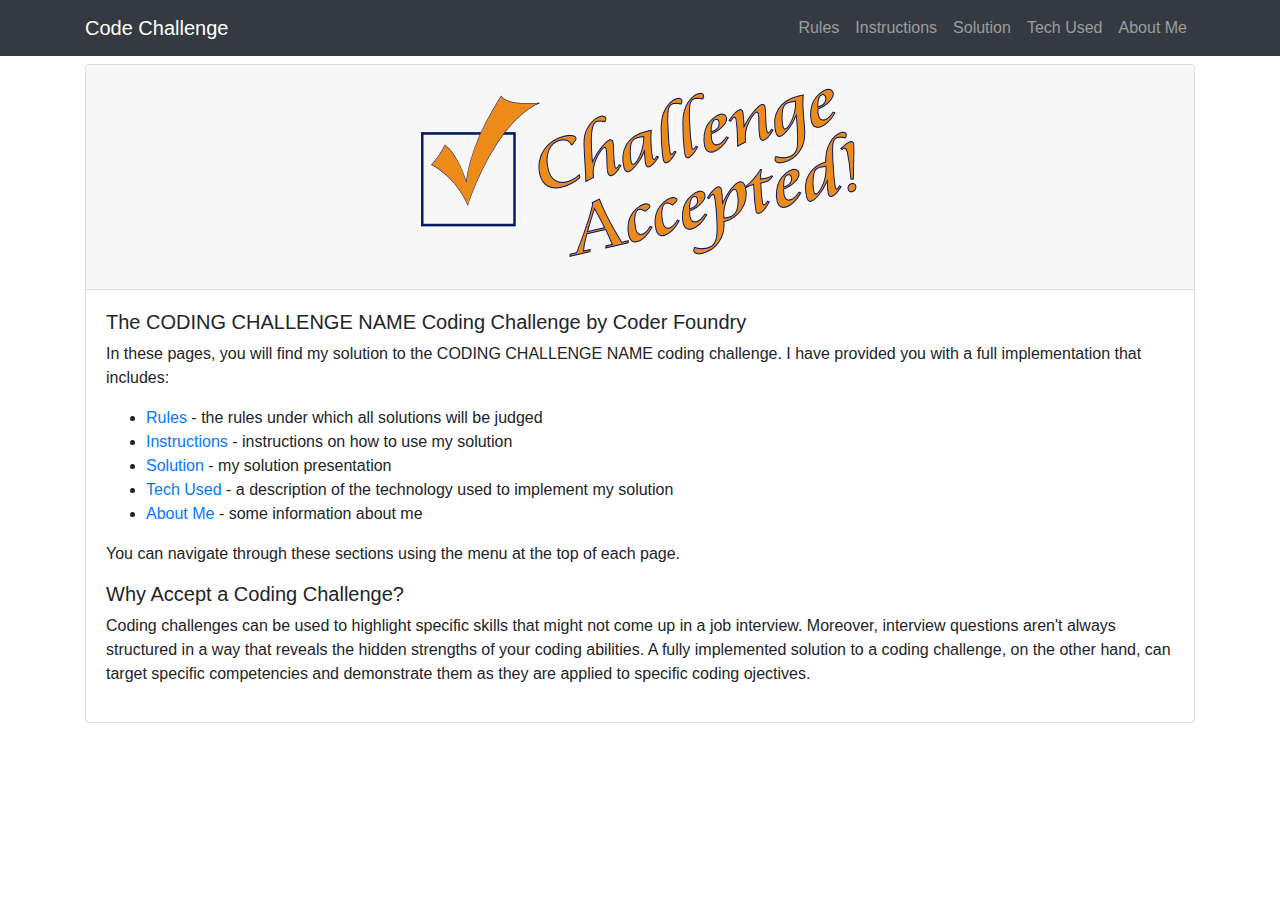
==== index.html @ 882cff0e "Initial commit" ====
﻿<!doctype html>
<html lang="en">
<head>
  <title>Glen's Code Challenge Template</title>
  <!-- Required meta tags -->
  <meta charset="utf-8">
  <meta name="viewport" content="width=device-width, initial-scale=1, shrink-to-fit=no">
  <link rel="icon" href="images/favicon-16x16.png" type="image/png">

  <!-- Bootstrap CSS -->
  <link rel="stylesheet" href="https://stackpath.bootstrapcdn.com/bootstrap/4.3.1/css/bootstrap.min.css" integrity="sha384-ggOyR0iXCbMQv3Xipma34MD+dH/1fQ784/j6cY/iJTQUOhcWr7x9JvoRxT2MZw1T" crossorigin="anonymous">
</head>
  <body>

    <nav class="navbar bg-dark navbar-dark navbar-expand-md mb-2">
      <div class="container">

        <button class="navbar-toggler" type="button"
          data-toggle="collapse" data-target="#myTogglerNav">
          <span class="navbar-toggler-icon"></span>
        </button>

        <a href="./index.html" class="navbar-brand d-md-none">
          <svg class="bi bi-house icon-white" width="1em" height="1em" viewBox="0 0 16 16" fill="currentColor" xmlns="http://www.w3.org/2000/svg">
            <path fill-rule="evenodd" d="M2 13.5V7h1v6.5a.5.5 0 0 0 .5.5h9a.5.5 0 0 0 .5-.5V7h1v6.5a1.5 1.5 0 0 1-1.5 1.5h-9A1.5 1.5 0 0 1 2 13.5zm11-11V6l-2-2V2.5a.5.5 0 0 1 .5-.5h1a.5.5 0 0 1 .5.5z"/>
            <path fill-rule="evenodd" d="M7.293 1.5a1 1 0 0 1 1.414 0l6.647 6.646a.5.5 0 0 1-.708.708L8 2.207 1.354 8.854a.5.5 0 1 1-.708-.708L7.293 1.5z"/>
          </svg></a>

        <a href="./index.html" class="navbar-brand d-none d-md-inline">
          Code Challenge</a>

        <div class="collapse navbar-collapse" id="myTogglerNav">
          <div class="navbar-nav ml-auto">
            <a class="nav-item nav-link" href="./html/rules.html">Rules</a>
            <a class="nav-item nav-link" href="./html/instructions.html">Instructions</a>
            <a class="nav-item nav-link" href="./html/solution.html">Solution</a>
            <a class="nav-item nav-link" href="./html/tech-used.html">Tech Used</a>
            <a class="nav-item nav-link" href="./html/about-me.html">About Me</a>
          </div> <!-- end navbar-nav-->
        </div> <!-- end collapse -->
      </div> <!-- end container -->
    </nav>

    <article class="container">
      <section class="row">
        <section class="col">
          <div class="card text-center">
            <div class="card-header">
              <img class="img-fluid" src="./images/Challenge-Accepted-PNG-Free-Download.png" alt="">
            </div>
            <div class="card-body text-left">
              <h5>The CODING CHALLENGE NAME Coding Challenge by Coder Foundry</h5>
              <p>
                In these pages, you will find my solution to the CODING CHALLENGE NAME coding challenge. 
                I have provided you with a full implementation that includes: 
              </p>
              <ul>
                <li><a href="./html/rules.html">Rules</a> - the rules under which all solutions will be judged</li>
                <li><a href="./html/instructions.html">Instructions</a> - instructions on how to use my solution</li>
                <li><a href="./html/solution.html">Solution</a> - my solution presentation</li>
                <li><a href="./html/tech-used.html">Tech Used</a> - a description of the technology used to implement my solution</li>
                <li><a href="./html/about-me.html">About Me</a> - some information about me</li>
              </ul>
              <p>You can navigate through these sections using the menu at the top of each page.</p>
              <h5>Why Accept a Coding Challenge?</h5>
              <p>Coding challenges can be used to highlight specific skills that might not come up in a job interview.  
                Moreover, interview questions aren't always structured in a way that reveals the hidden strengths
                of your coding abilities.  A fully implemented solution to a coding challenge, on the other hand,
                can target specific competencies and demonstrate them as they are applied to specific coding 
                ojectives.
              </p>
              <p></p>
            </div> <!-- end card body -->
          </div> <!-- end card div -->
        </section> <!-- end col -->
      </section> <!-- end row -->
      </article>  <!-- end main container -->

    <!-- Optional JavaScript -->
    <!-- jQuery first, then Popper.js, then Bootstrap JS -->
    <script src="https://code.jquery.com/jquery-3.3.1.slim.min.js" integrity="sha384-q8i/X+965DzO0rT7abK41JStQIAqVgRVzpbzo5smXKp4YfRvH+8abtTE1Pi6jizo" crossorigin="anonymous"></script>
    <script src="https://cdnjs.cloudflare.com/ajax/libs/popper.js/1.14.7/umd/popper.min.js" integrity="sha384-UO2eT0CpHqdSJQ6hJty5KVphtPhzWj9WO1clHTMGa3JDZwrnQq4sF86dIHNDz0W1" crossorigin="anonymous"></script>
    <script src="https://stackpath.bootstrapcdn.com/bootstrap/4.3.1/js/bootstrap.min.js" integrity="sha384-JjSmVgyd0p3pXB1rRibZUAYoIIy6OrQ6VrjIEaFf/nJGzIxFDsf4x0xIM+B07jRM" crossorigin="anonymous"></script>
  </body>
</html>
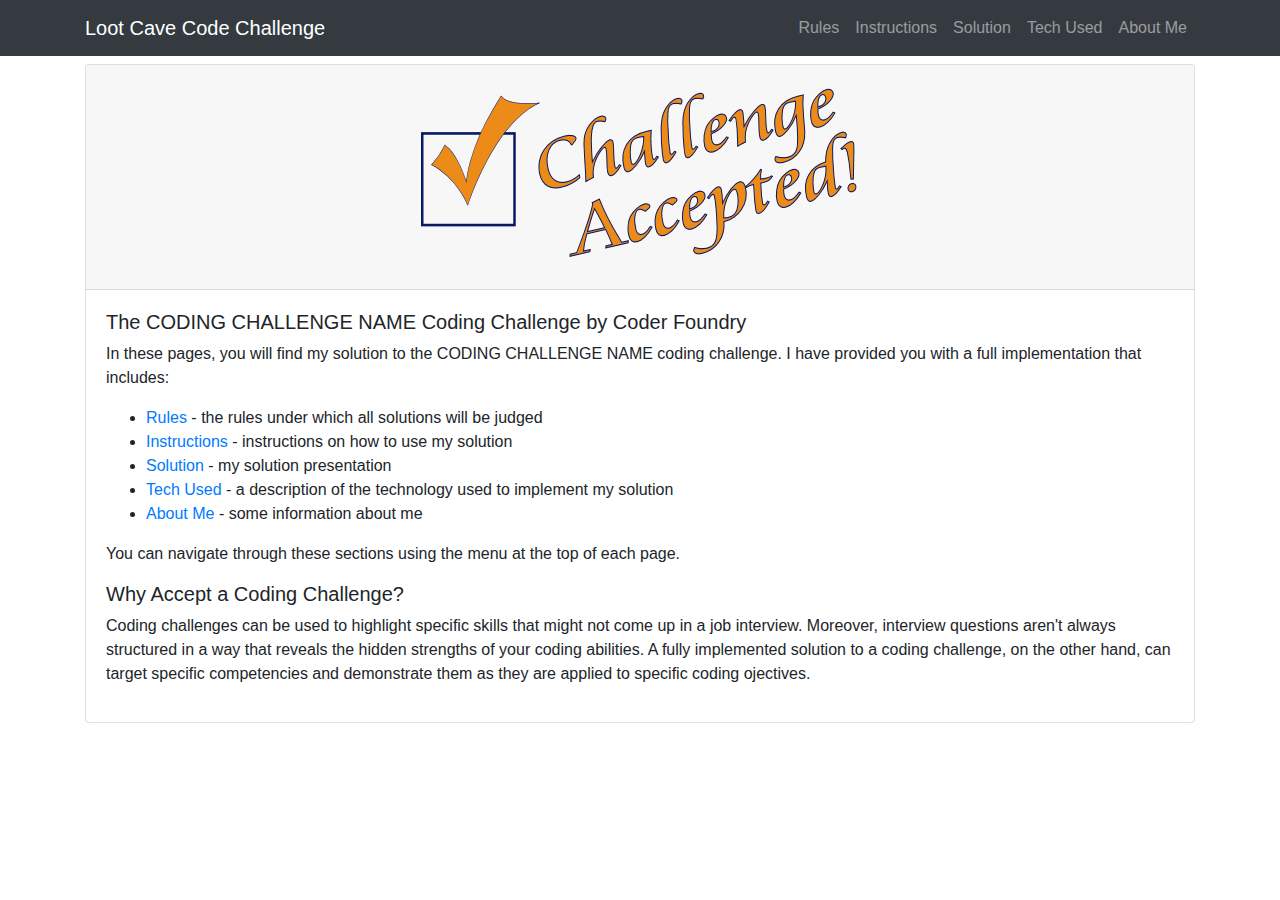
==== commit e8c3a4ba: "Update menu home link" ====
--- a/index.html
+++ b/index.html
@@ -1,7 +1,7 @@
 ﻿<!doctype html>
 <html lang="en">
 <head>
-  <title>Glen's Code Challenge Template</title>
+  <title>Glen's Loot Cave Solution</title>
   <!-- Required meta tags -->
   <meta charset="utf-8">
   <meta name="viewport" content="width=device-width, initial-scale=1, shrink-to-fit=no">
@@ -27,7 +27,7 @@
           </svg></a>
 
         <a href="./index.html" class="navbar-brand d-none d-md-inline">
-          Code Challenge</a>
+          Loot Cave Code Challenge</a>
 
         <div class="collapse navbar-collapse" id="myTogglerNav">
           <div class="navbar-nav ml-auto">
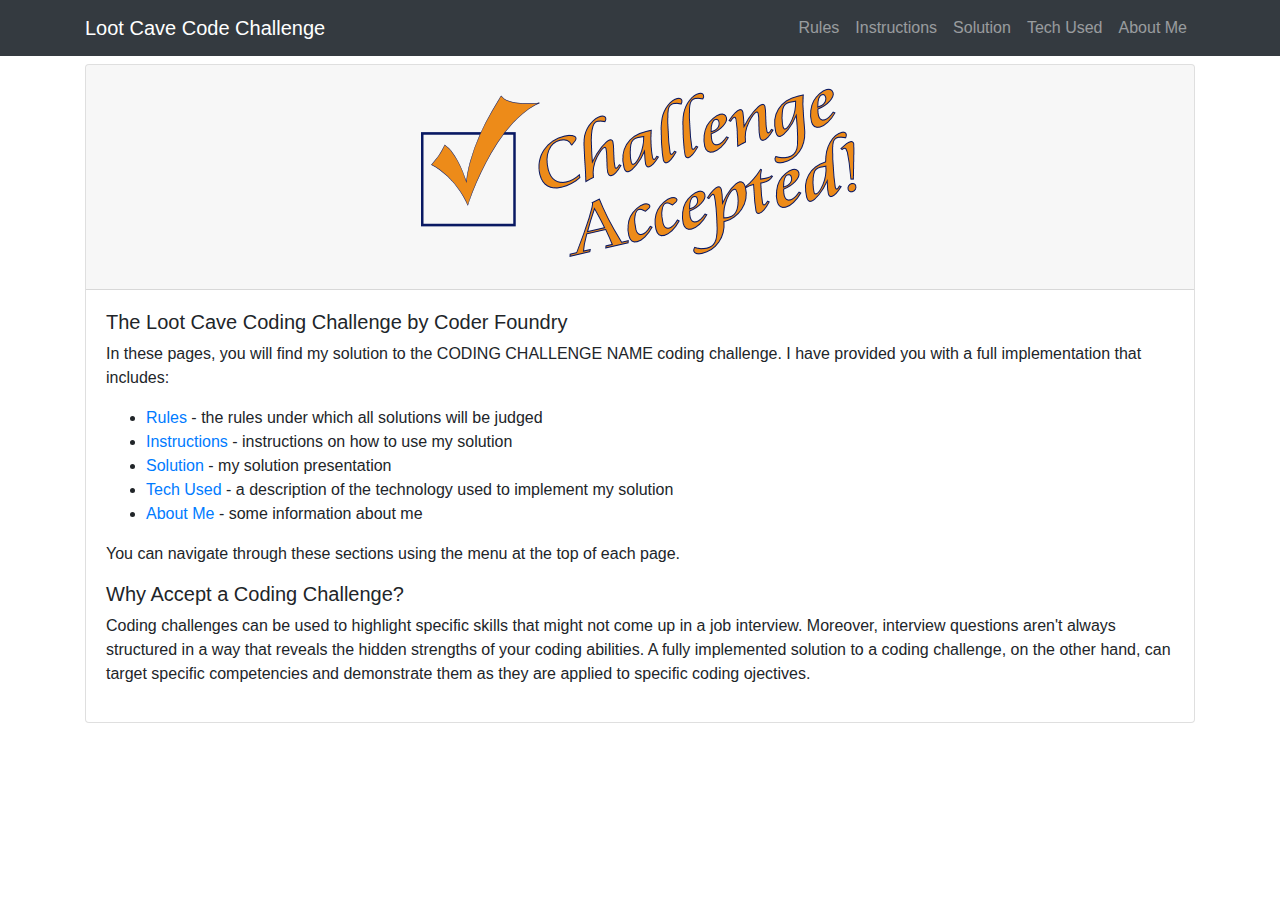
==== commit 3763dc8e: "Replaced name placeholders" ====
--- a/index.html
+++ b/index.html
@@ -49,7 +49,7 @@
               <img class="img-fluid" src="./images/Challenge-Accepted-PNG-Free-Download.png" alt="">
             </div>
             <div class="card-body text-left">
-              <h5>The CODING CHALLENGE NAME Coding Challenge by Coder Foundry</h5>
+              <h5>The Loot Cave Coding Challenge by Coder Foundry</h5>
               <p>
                 In these pages, you will find my solution to the CODING CHALLENGE NAME coding challenge. 
                 I have provided you with a full implementation that includes: 
